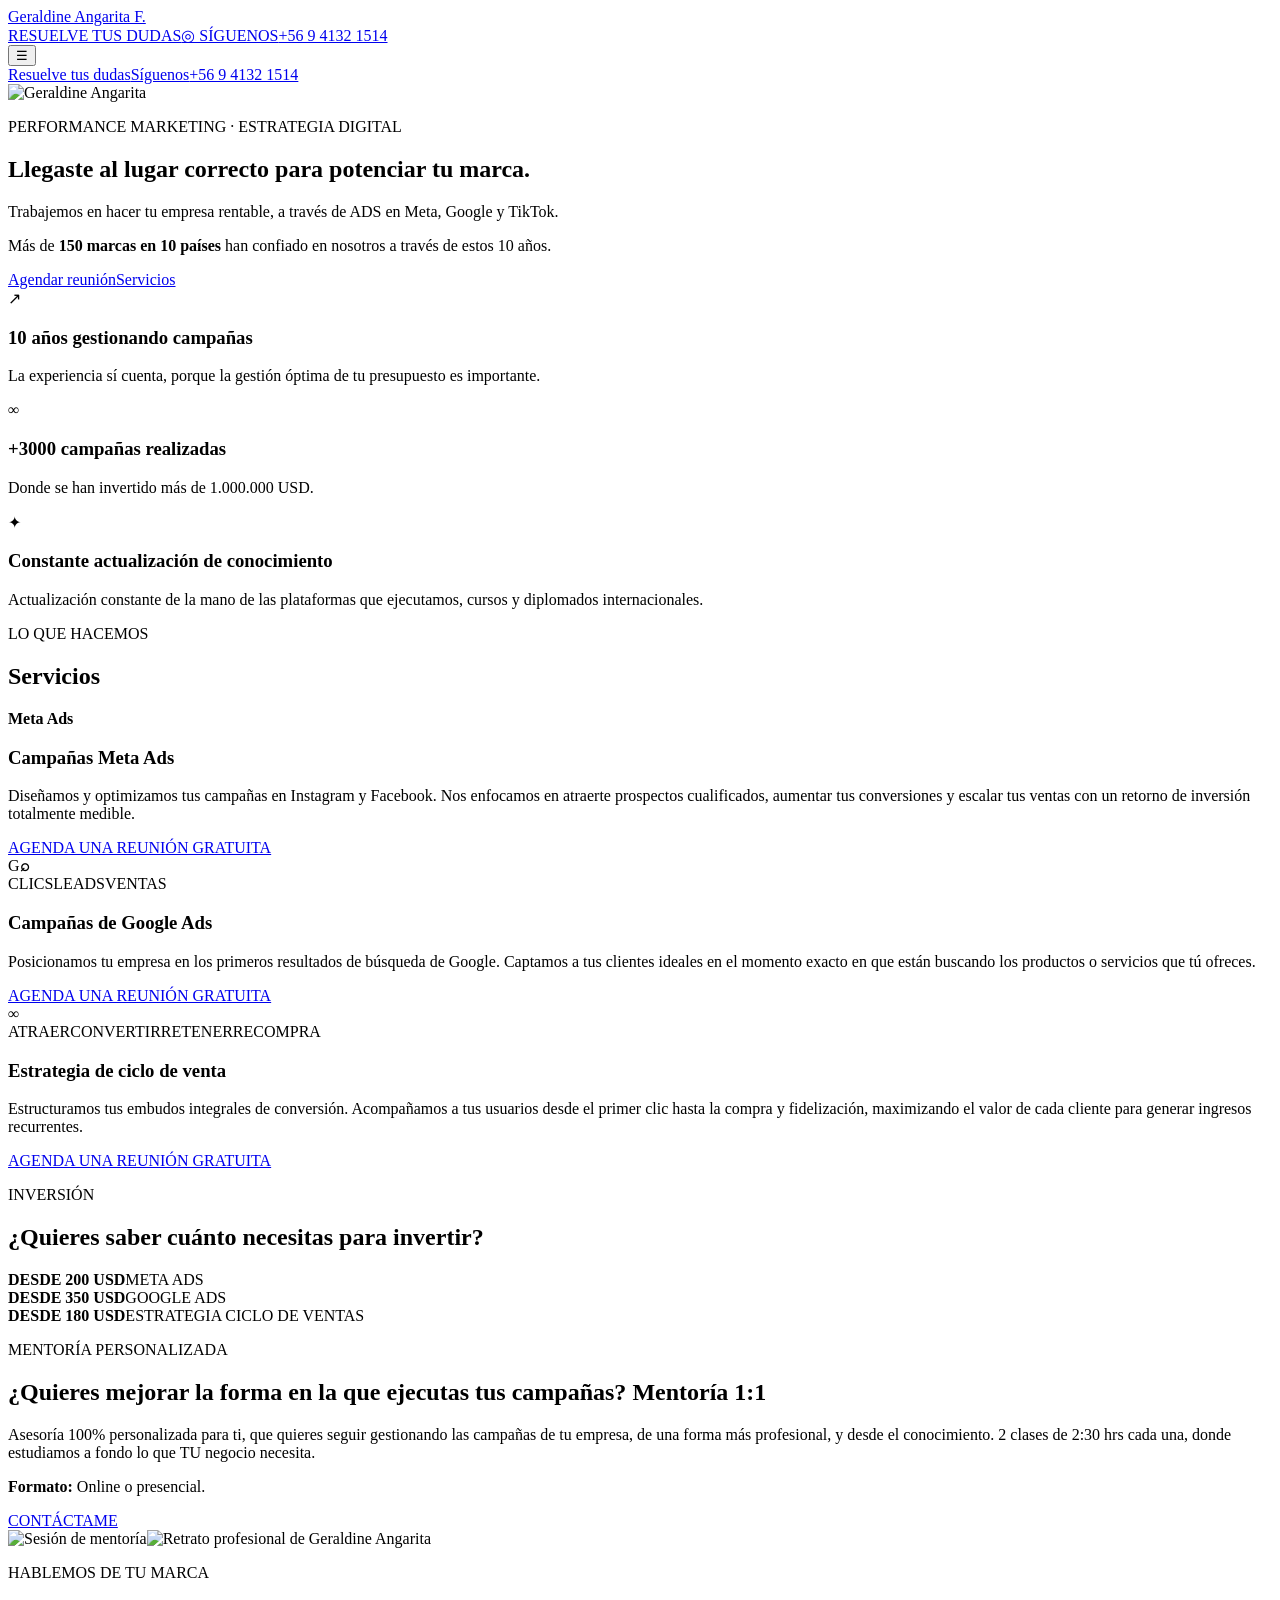
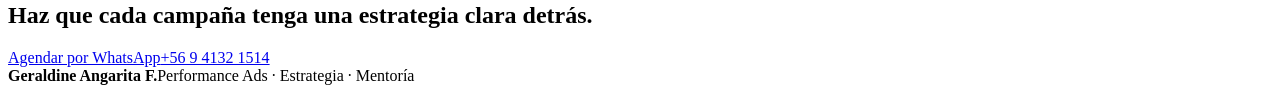
==== indice.html @ 63b461ee "Create indice.html" ====
<!doctype html><html lang="es"><head><meta charset="UTF-8"/><meta name="viewport" content="width=device-width,initial-scale=1"/><meta name="description" content="Geraldine Angarita F. — Estrategia y gestión de campañas de Meta Ads, Google Ads y ciclo de venta."/><title>Geraldine Angarita F. | Performance Ads</title><link rel="preconnect" href="https://fonts.googleapis.com"><link rel="preconnect" href="https://fonts.gstatic.com" crossorigin><link href="https://fonts.googleapis.com/css2?family=Manrope:wght@400;500;600;700;800&display=swap" rel="stylesheet"><link rel="stylesheet" href="/style.css"/></head><body><header class="site-header"><div class="container nav-wrap"><a class="brand" href="#inicio">Geraldine Angarita F.</a><nav class="desktop-nav"><a href="#contacto">RESUELVE TUS DUDAS</a><a href="#contacto">◎ SÍGUENOS</a><a href="tel:+56941321514">+56 9 4132 1514</a></nav><button class="menu-btn" aria-label="Abrir menú">☰</button></div><div class="mobile-menu"><a href="#contacto">Resuelve tus dudas</a><a href="#contacto">Síguenos</a><a href="tel:+56941321514">+56 9 4132 1514</a></div></header><main><section class="hero container" id="inicio"><div class="hero-image reveal"><img src="/assets/geraldine-hero.webp" alt="Geraldine Angarita"/></div><div class="hero-copy reveal reveal-delay"><p class="eyebrow">PERFORMANCE MARKETING · ESTRATEGIA DIGITAL</p><h1>Llegaste al lugar correcto para potenciar tu marca.</h1><p>Trabajemos en hacer tu empresa rentable, a través de ADS en Meta, Google y TikTok.</p><p>Más de <strong>150 marcas en 10 países</strong> han confiado en nosotros a través de estos 10 años.</p><div class="hero-actions"><a class="btn btn-dark" href="#contacto">Agendar reunión</a><a class="btn btn-outline" href="#servicios">Servicios</a></div></div></section><section class="proof-section"><div class="container proof-grid"><article class="proof-card reveal"><div class="proof-icon">↗</div><h3>10 años gestionando campañas</h3><p>La experiencia sí cuenta, porque la gestión óptima de tu presupuesto es importante.</p></article><article class="proof-card reveal reveal-delay"><div class="proof-icon">∞</div><h3>+3000 campañas realizadas</h3><p>Donde se han invertido más de 1.000.000 USD.</p></article><article class="proof-card reveal reveal-delay-2"><div class="proof-icon">✦</div><h3>Constante actualización de conocimiento</h3><p>Actualización constante de la mano de las plataformas que ejecutamos, cursos y diplomados internacionales.</p></article></div></section><section class="services-section container" id="servicios"><div class="section-heading reveal"><p class="eyebrow">LO QUE HACEMOS</p><h2>Servicios</h2></div><div class="services-grid"><article class="service-card reveal"><div class="service-visual meta-visual"><div class="mini-window"><span></span><span></span><span></span><b>Meta Ads</b><i></i><i></i><i></i></div><div class="chart-lines"><em></em><em></em><em></em><em></em></div></div><h3>Campañas Meta Ads</h3><p>Diseñamos y optimizamos tus campañas en Instagram y Facebook. Nos enfocamos en atraerte prospectos cualificados, aumentar tus conversiones y escalar tus ventas con un retorno de inversión totalmente medible.</p><a class="service-cta" href="#contacto">AGENDA UNA REUNIÓN GRATUITA</a></article><article class="service-card reveal reveal-delay"><div class="service-visual google-visual"><div class="searchbar"><span>G</span><i></i><b>⌕</b></div><div class="funnel"><span>CLICS</span><span>LEADS</span><span>VENTAS</span></div></div><h3>Campañas de Google Ads</h3><p>Posicionamos tu empresa en los primeros resultados de búsqueda de Google. Captamos a tus clientes ideales en el momento exacto en que están buscando los productos o servicios que tú ofreces.</p><a class="service-cta" href="#contacto">AGENDA UNA REUNIÓN GRATUITA</a></article><article class="service-card reveal reveal-delay-2"><div class="service-visual cycle-visual"><div class="cycle-center">∞</div><span class="cycle-chip c1">ATRAER</span><span class="cycle-chip c2">CONVERTIR</span><span class="cycle-chip c3">RETENER</span><span class="cycle-chip c4">RECOMPRA</span></div><h3>Estrategia de ciclo de venta</h3><p>Estructuramos tus embudos integrales de conversión. Acompañamos a tus usuarios desde el primer clic hasta la compra y fidelización, maximizando el valor de cada cliente para generar ingresos recurrentes.</p><a class="service-cta" href="#contacto">AGENDA UNA REUNIÓN GRATUITA</a></article></div></section><section class="pricing-section"><div class="container"><div class="section-heading light reveal"><p class="eyebrow">INVERSIÓN</p><h2>¿Quieres saber cuánto necesitas para invertir?</h2></div><div class="pricing-grid"><article class="price-card reveal"><strong>DESDE 200 USD</strong><span>META ADS</span></article><article class="price-card reveal reveal-delay"><strong>DESDE 350 USD</strong><span>GOOGLE ADS</span></article><article class="price-card reveal reveal-delay-2"><strong>DESDE 180 USD</strong><span>ESTRATEGIA CICLO DE VENTAS</span></article></div></div></section><section class="mentoring-section container" id="mentoria"><div class="mentoring-copy reveal"><p class="eyebrow">MENTORÍA PERSONALIZADA</p><h2>¿Quieres mejorar la forma en la que ejecutas tus campañas? <span>Mentoría 1:1</span></h2><p>Asesoría 100% personalizada para ti, que quieres seguir gestionando las campañas de tu empresa, de una forma más profesional, y desde el conocimiento. 2 clases de 2:30 hrs cada una, donde estudiamos a fondo lo que TU negocio necesita.</p><p><strong>Formato:</strong> Online o presencial.</p><a class="btn btn-dark" href="#contacto">CONTÁCTAME</a></div><div class="mentoring-gallery reveal reveal-delay"><img class="mentor-main" src="/assets/mentoria.webp" alt="Sesión de mentoría"/><img class="mentor-side" src="/assets/geraldine-dark.webp" alt="Retrato profesional de Geraldine Angarita"/></div></section><section class="contact-section" id="contacto"><div class="container contact-inner reveal"><div><p class="eyebrow">HABLEMOS DE TU MARCA</p><h2>Haz que cada campaña tenga una estrategia clara detrás.</h2></div><div class="contact-actions"><a class="btn btn-light" href="https://wa.me/56941321514" target="_blank" rel="noopener">Agendar por WhatsApp</a><a class="contact-phone" href="tel:+56941321514">+56 9 4132 1514</a></div></div></section></main><footer><div class="container footer-inner"><strong>Geraldine Angarita F.</strong><span>Performance Ads · Estrategia · Mentoría</span></div></footer><script src="/main.js"></script></body></html>
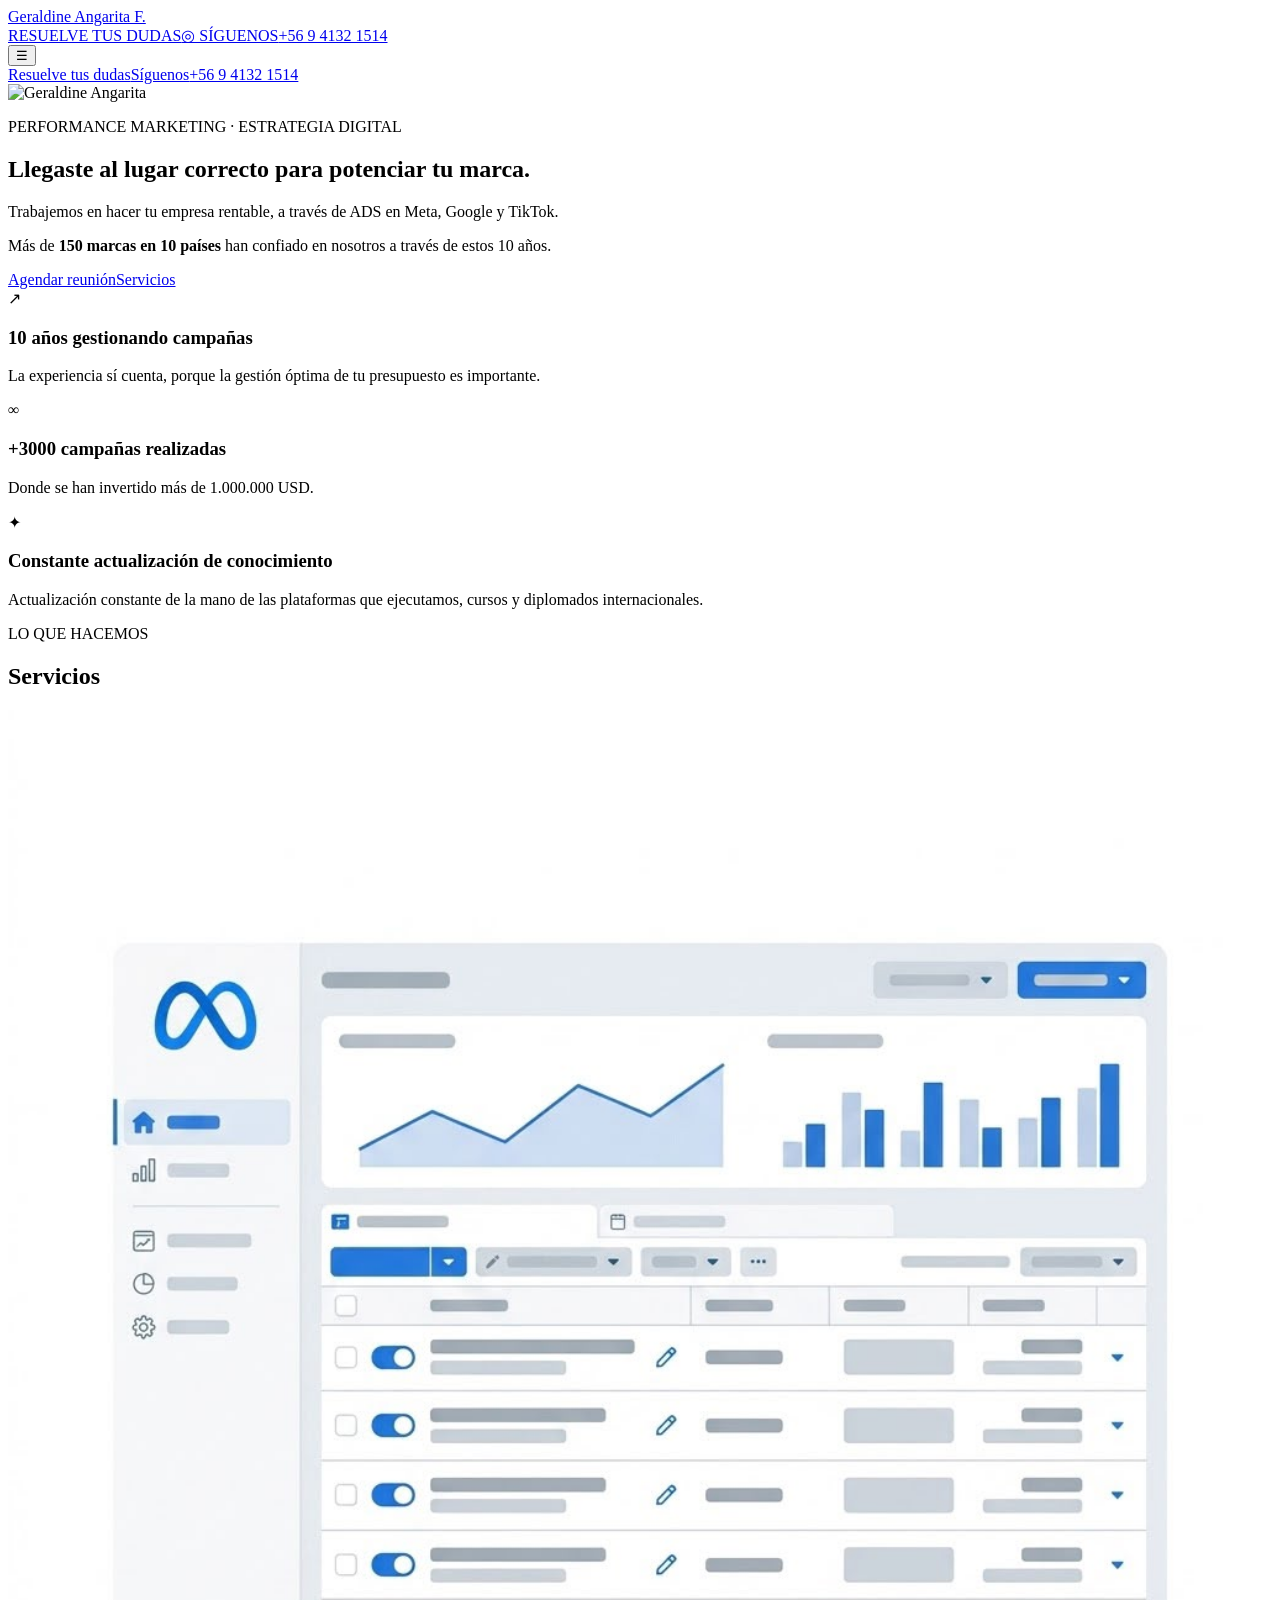
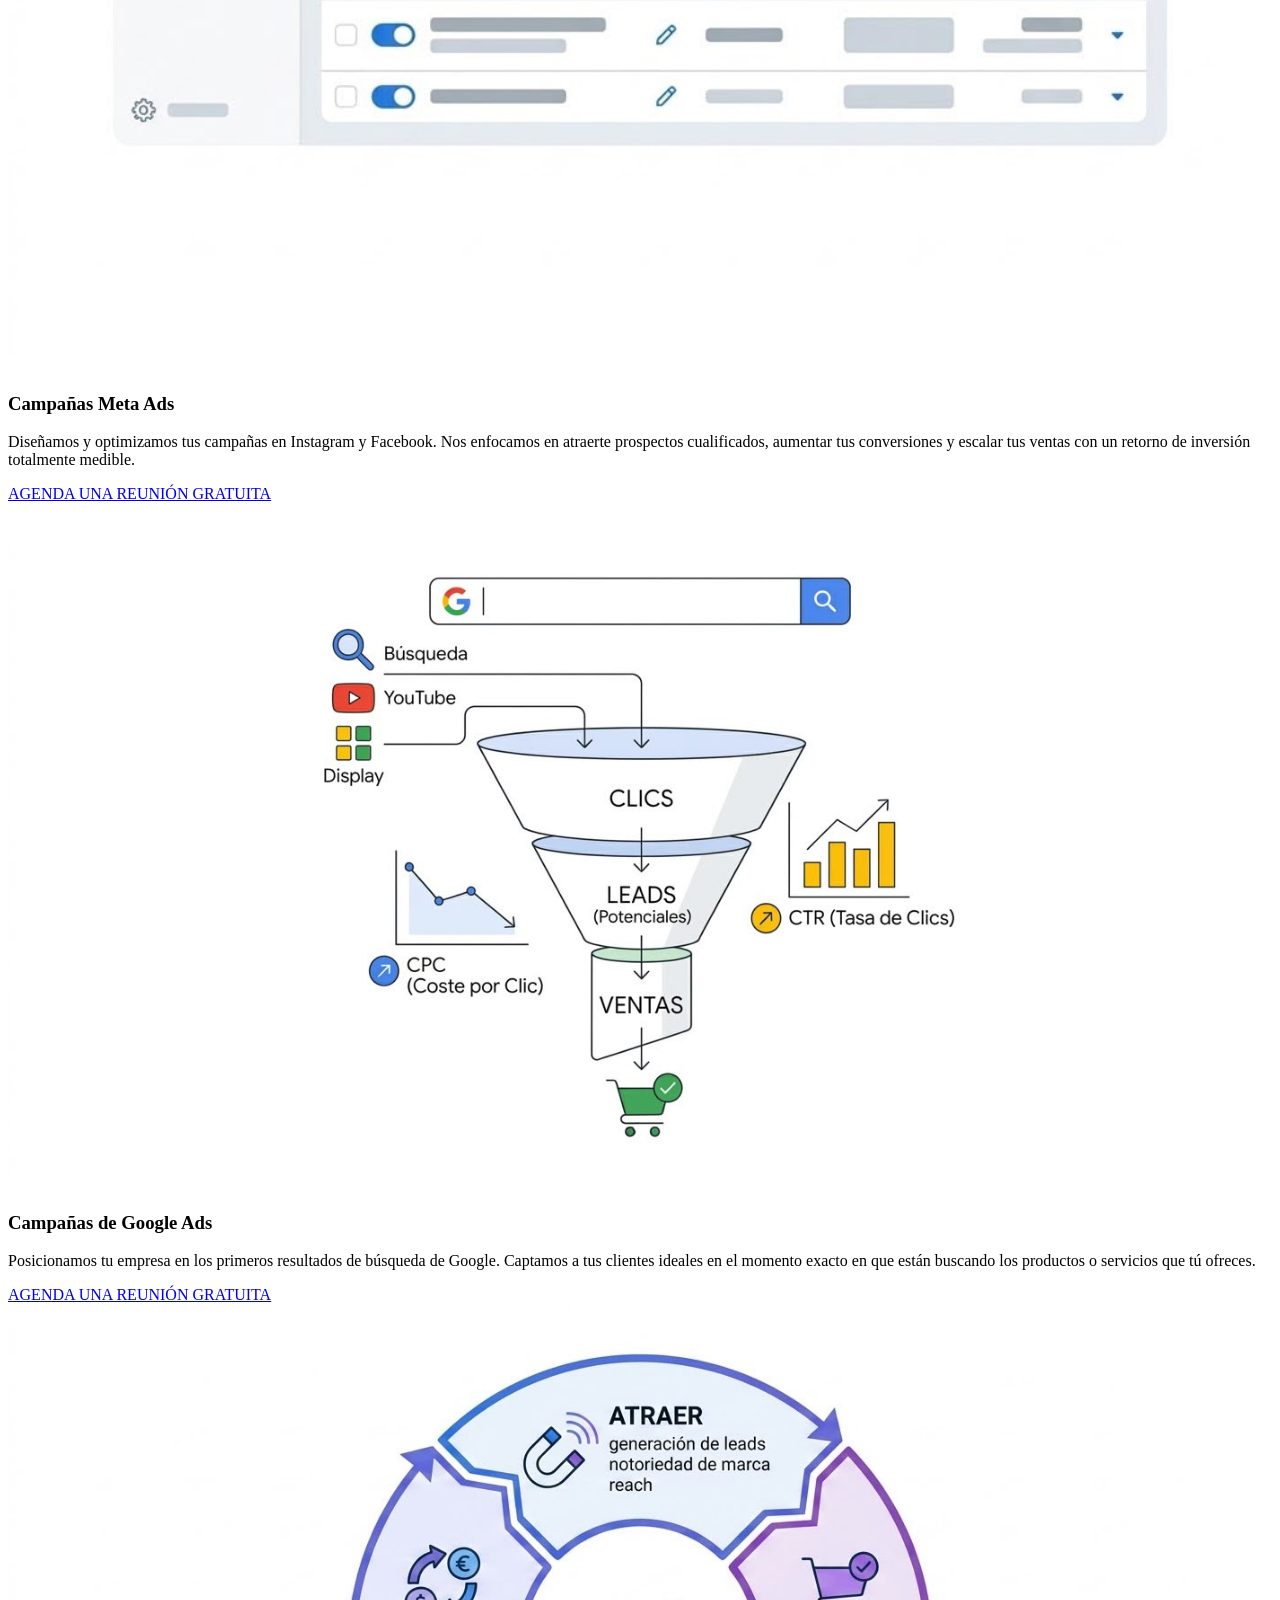
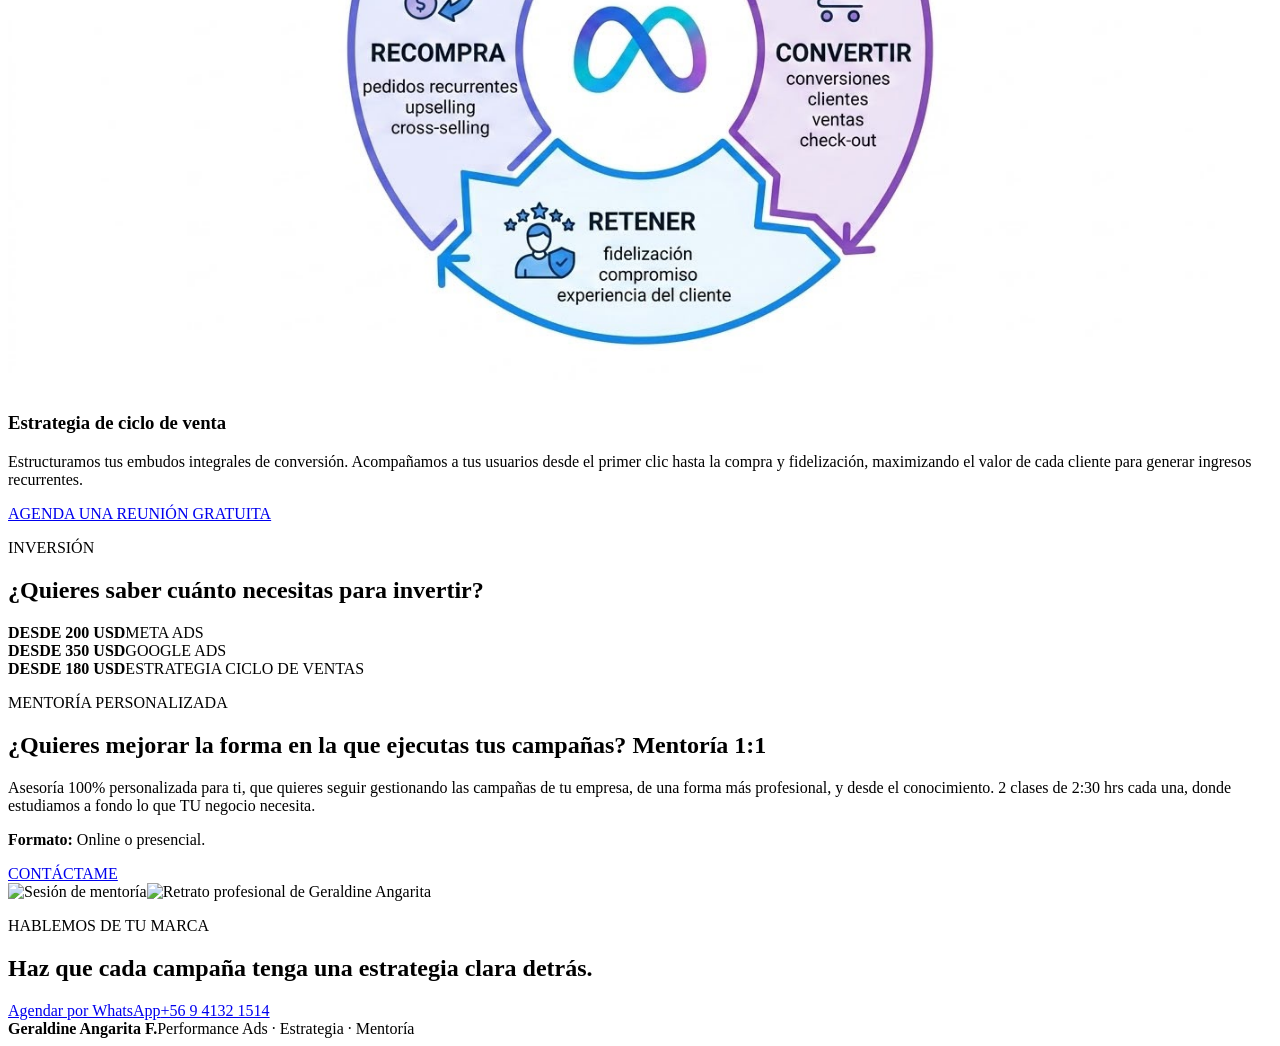
==== commit 905631af: "Usar imágenes reales en sección de servicios" ====
--- a/indice.html
+++ b/indice.html
@@ -1 +1 @@
-<!doctype html><html lang="es"><head><meta charset="UTF-8"/><meta name="viewport" content="width=device-width,initial-scale=1"/><meta name="description" content="Geraldine Angarita F. — Estrategia y gestión de campañas de Meta Ads, Google Ads y ciclo de venta."/><title>Geraldine Angarita F. | Performance Ads</title><link rel="preconnect" href="https://fonts.googleapis.com"><link rel="preconnect" href="https://fonts.gstatic.com" crossorigin><link href="https://fonts.googleapis.com/css2?family=Manrope:wght@400;500;600;700;800&display=swap" rel="stylesheet"><link rel="stylesheet" href="/style.css"/></head><body><header class="site-header"><div class="container nav-wrap"><a class="brand" href="#inicio">Geraldine Angarita F.</a><nav class="desktop-nav"><a href="#contacto">RESUELVE TUS DUDAS</a><a href="#contacto">◎ SÍGUENOS</a><a href="tel:+56941321514">+56 9 4132 1514</a></nav><button class="menu-btn" aria-label="Abrir menú">☰</button></div><div class="mobile-menu"><a href="#contacto">Resuelve tus dudas</a><a href="#contacto">Síguenos</a><a href="tel:+56941321514">+56 9 4132 1514</a></div></header><main><section class="hero container" id="inicio"><div class="hero-image reveal"><img src="/assets/geraldine-hero.webp" alt="Geraldine Angarita"/></div><div class="hero-copy reveal reveal-delay"><p class="eyebrow">PERFORMANCE MARKETING · ESTRATEGIA DIGITAL</p><h1>Llegaste al lugar correcto para potenciar tu marca.</h1><p>Trabajemos en hacer tu empresa rentable, a través de ADS en Meta, Google y TikTok.</p><p>Más de <strong>150 marcas en 10 países</strong> han confiado en nosotros a través de estos 10 años.</p><div class="hero-actions"><a class="btn btn-dark" href="#contacto">Agendar reunión</a><a class="btn btn-outline" href="#servicios">Servicios</a></div></div></section><section class="proof-section"><div class="container proof-grid"><article class="proof-card reveal"><div class="proof-icon">↗</div><h3>10 años gestionando campañas</h3><p>La experiencia sí cuenta, porque la gestión óptima de tu presupuesto es importante.</p></article><article class="proof-card reveal reveal-delay"><div class="proof-icon">∞</div><h3>+3000 campañas realizadas</h3><p>Donde se han invertido más de 1.000.000 USD.</p></article><article class="proof-card reveal reveal-delay-2"><div class="proof-icon">✦</div><h3>Constante actualización de conocimiento</h3><p>Actualización constante de la mano de las plataformas que ejecutamos, cursos y diplomados internacionales.</p></article></div></section><section class="services-section container" id="servicios"><div class="section-heading reveal"><p class="eyebrow">LO QUE HACEMOS</p><h2>Servicios</h2></div><div class="services-grid"><article class="service-card reveal"><div class="service-visual meta-visual"><div class="mini-window"><span></span><span></span><span></span><b>Meta Ads</b><i></i><i></i><i></i></div><div class="chart-lines"><em></em><em></em><em></em><em></em></div></div><h3>Campañas Meta Ads</h3><p>Diseñamos y optimizamos tus campañas en Instagram y Facebook. Nos enfocamos en atraerte prospectos cualificados, aumentar tus conversiones y escalar tus ventas con un retorno de inversión totalmente medible.</p><a class="service-cta" href="#contacto">AGENDA UNA REUNIÓN GRATUITA</a></article><article class="service-card reveal reveal-delay"><div class="service-visual google-visual"><div class="searchbar"><span>G</span><i></i><b>⌕</b></div><div class="funnel"><span>CLICS</span><span>LEADS</span><span>VENTAS</span></div></div><h3>Campañas de Google Ads</h3><p>Posicionamos tu empresa en los primeros resultados de búsqueda de Google. Captamos a tus clientes ideales en el momento exacto en que están buscando los productos o servicios que tú ofreces.</p><a class="service-cta" href="#contacto">AGENDA UNA REUNIÓN GRATUITA</a></article><article class="service-card reveal reveal-delay-2"><div class="service-visual cycle-visual"><div class="cycle-center">∞</div><span class="cycle-chip c1">ATRAER</span><span class="cycle-chip c2">CONVERTIR</span><span class="cycle-chip c3">RETENER</span><span class="cycle-chip c4">RECOMPRA</span></div><h3>Estrategia de ciclo de venta</h3><p>Estructuramos tus embudos integrales de conversión. Acompañamos a tus usuarios desde el primer clic hasta la compra y fidelización, maximizando el valor de cada cliente para generar ingresos recurrentes.</p><a class="service-cta" href="#contacto">AGENDA UNA REUNIÓN GRATUITA</a></article></div></section><section class="pricing-section"><div class="container"><div class="section-heading light reveal"><p class="eyebrow">INVERSIÓN</p><h2>¿Quieres saber cuánto necesitas para invertir?</h2></div><div class="pricing-grid"><article class="price-card reveal"><strong>DESDE 200 USD</strong><span>META ADS</span></article><article class="price-card reveal reveal-delay"><strong>DESDE 350 USD</strong><span>GOOGLE ADS</span></article><article class="price-card reveal reveal-delay-2"><strong>DESDE 180 USD</strong><span>ESTRATEGIA CICLO DE VENTAS</span></article></div></div></section><section class="mentoring-section container" id="mentoria"><div class="mentoring-copy reveal"><p class="eyebrow">MENTORÍA PERSONALIZADA</p><h2>¿Quieres mejorar la forma en la que ejecutas tus campañas? <span>Mentoría 1:1</span></h2><p>Asesoría 100% personalizada para ti, que quieres seguir gestionando las campañas de tu empresa, de una forma más profesional, y desde el conocimiento. 2 clases de 2:30 hrs cada una, donde estudiamos a fondo lo que TU negocio necesita.</p><p><strong>Formato:</strong> Online o presencial.</p><a class="btn btn-dark" href="#contacto">CONTÁCTAME</a></div><div class="mentoring-gallery reveal reveal-delay"><img class="mentor-main" src="/assets/mentoria.webp" alt="Sesión de mentoría"/><img class="mentor-side" src="/assets/geraldine-dark.webp" alt="Retrato profesional de Geraldine Angarita"/></div></section><section class="contact-section" id="contacto"><div class="container contact-inner reveal"><div><p class="eyebrow">HABLEMOS DE TU MARCA</p><h2>Haz que cada campaña tenga una estrategia clara detrás.</h2></div><div class="contact-actions"><a class="btn btn-light" href="https://wa.me/56941321514" target="_blank" rel="noopener">Agendar por WhatsApp</a><a class="contact-phone" href="tel:+56941321514">+56 9 4132 1514</a></div></div></section></main><footer><div class="container footer-inner"><strong>Geraldine Angarita F.</strong><span>Performance Ads · Estrategia · Mentoría</span></div></footer><script src="/main.js"></script></body></html>
+<!doctype html><html lang="es"><head><meta charset="UTF-8"/><meta name="viewport" content="width=device-width,initial-scale=1"/><meta name="description" content="Geraldine Angarita F. — Estrategia y gestión de campañas de Meta Ads, Google Ads y ciclo de venta."/><title>Geraldine Angarita F. | Performance Ads</title><link rel="preconnect" href="https://fonts.googleapis.com"><link rel="preconnect" href="https://fonts.gstatic.com" crossorigin><link href="https://fonts.googleapis.com/css2?family=Manrope:wght@400;500;600;700;800&display=swap" rel="stylesheet"><link rel="stylesheet" href="/style.css"/><style>.service-photo{width:100%;height:100%;display:block;object-fit:cover;border-radius:inherit}</style></head><body><header class="site-header"><div class="container nav-wrap"><a class="brand" href="#inicio">Geraldine Angarita F.</a><nav class="desktop-nav"><a href="#contacto">RESUELVE TUS DUDAS</a><a href="#contacto">◎ SÍGUENOS</a><a href="tel:+56941321514">+56 9 4132 1514</a></nav><button class="menu-btn" aria-label="Abrir menú">☰</button></div><div class="mobile-menu"><a href="#contacto">Resuelve tus dudas</a><a href="#contacto">Síguenos</a><a href="tel:+56941321514">+56 9 4132 1514</a></div></header><main><section class="hero container" id="inicio"><div class="hero-image reveal"><img src="/assets/geraldine-hero.webp" alt="Geraldine Angarita"/></div><div class="hero-copy reveal reveal-delay"><p class="eyebrow">PERFORMANCE MARKETING · ESTRATEGIA DIGITAL</p><h1>Llegaste al lugar correcto para potenciar tu marca.</h1><p>Trabajemos en hacer tu empresa rentable, a través de ADS en Meta, Google y TikTok.</p><p>Más de <strong>150 marcas en 10 países</strong> han confiado en nosotros a través de estos 10 años.</p><div class="hero-actions"><a class="btn btn-dark" href="#contacto">Agendar reunión</a><a class="btn btn-outline" href="#servicios">Servicios</a></div></div></section><section class="proof-section"><div class="container proof-grid"><article class="proof-card reveal"><div class="proof-icon">↗</div><h3>10 años gestionando campañas</h3><p>La experiencia sí cuenta, porque la gestión óptima de tu presupuesto es importante.</p></article><article class="proof-card reveal reveal-delay"><div class="proof-icon">∞</div><h3>+3000 campañas realizadas</h3><p>Donde se han invertido más de 1.000.000 USD.</p></article><article class="proof-card reveal reveal-delay-2"><div class="proof-icon">✦</div><h3>Constante actualización de conocimiento</h3><p>Actualización constante de la mano de las plataformas que ejecutamos, cursos y diplomados internacionales.</p></article></div></section><section class="services-section container" id="servicios"><div class="section-heading reveal"><p class="eyebrow">LO QUE HACEMOS</p><h2>Servicios</h2></div><div class="services-grid"><article class="service-card reveal"><div class="service-visual meta-visual"><img class="service-photo" src="/meta-ads.jpeg" alt="Campañas Meta Ads"></div><h3>Campañas Meta Ads</h3><p>Diseñamos y optimizamos tus campañas en Instagram y Facebook. Nos enfocamos en atraerte prospectos cualificados, aumentar tus conversiones y escalar tus ventas con un retorno de inversión totalmente medible.</p><a class="service-cta" href="#contacto">AGENDA UNA REUNIÓN GRATUITA</a></article><article class="service-card reveal reveal-delay"><div class="service-visual google-visual"><img class="service-photo" src="/google-ads.jpeg" alt="Campañas de Google Ads"></div><h3>Campañas de Google Ads</h3><p>Posicionamos tu empresa en los primeros resultados de búsqueda de Google. Captamos a tus clientes ideales en el momento exacto en que están buscando los productos o servicios que tú ofreces.</p><a class="service-cta" href="#contacto">AGENDA UNA REUNIÓN GRATUITA</a></article><article class="service-card reveal reveal-delay-2"><div class="service-visual cycle-visual"><img class="service-photo" src="/ciclo-ventas.jpeg" alt="Estrategia de ciclo de venta"></div><h3>Estrategia de ciclo de venta</h3><p>Estructuramos tus embudos integrales de conversión. Acompañamos a tus usuarios desde el primer clic hasta la compra y fidelización, maximizando el valor de cada cliente para generar ingresos recurrentes.</p><a class="service-cta" href="#contacto">AGENDA UNA REUNIÓN GRATUITA</a></article></div></section><section class="pricing-section"><div class="container"><div class="section-heading light reveal"><p class="eyebrow">INVERSIÓN</p><h2>¿Quieres saber cuánto necesitas para invertir?</h2></div><div class="pricing-grid"><article class="price-card reveal"><strong>DESDE 200 USD</strong><span>META ADS</span></article><article class="price-card reveal reveal-delay"><strong>DESDE 350 USD</strong><span>GOOGLE ADS</span></article><article class="price-card reveal reveal-delay-2"><strong>DESDE 180 USD</strong><span>ESTRATEGIA CICLO DE VENTAS</span></article></div></div></section><section class="mentoring-section container" id="mentoria"><div class="mentoring-copy reveal"><p class="eyebrow">MENTORÍA PERSONALIZADA</p><h2>¿Quieres mejorar la forma en la que ejecutas tus campañas? <span>Mentoría 1:1</span></h2><p>Asesoría 100% personalizada para ti, que quieres seguir gestionando las campañas de tu empresa, de una forma más profesional, y desde el conocimiento. 2 clases de 2:30 hrs cada una, donde estudiamos a fondo lo que TU negocio necesita.</p><p><strong>Formato:</strong> Online o presencial.</p><a class="btn btn-dark" href="#contacto">CONTÁCTAME</a></div><div class="mentoring-gallery reveal reveal-delay"><img class="mentor-main" src="/assets/mentoria.webp" alt="Sesión de mentoría"/><img class="mentor-side" src="/assets/geraldine-dark.webp" alt="Retrato profesional de Geraldine Angarita"/></div></section><section class="contact-section" id="contacto"><div class="container contact-inner reveal"><div><p class="eyebrow">HABLEMOS DE TU MARCA</p><h2>Haz que cada campaña tenga una estrategia clara detrás.</h2></div><div class="contact-actions"><a class="btn btn-light" href="https://wa.me/56941321514" target="_blank" rel="noopener">Agendar por WhatsApp</a><a class="contact-phone" href="tel:+56941321514">+56 9 4132 1514</a></div></div></section></main><footer><div class="container footer-inner"><strong>Geraldine Angarita F.</strong><span>Performance Ads · Estrategia · Mentoría</span></div></footer><script src="/main.js"></script></body></html>
